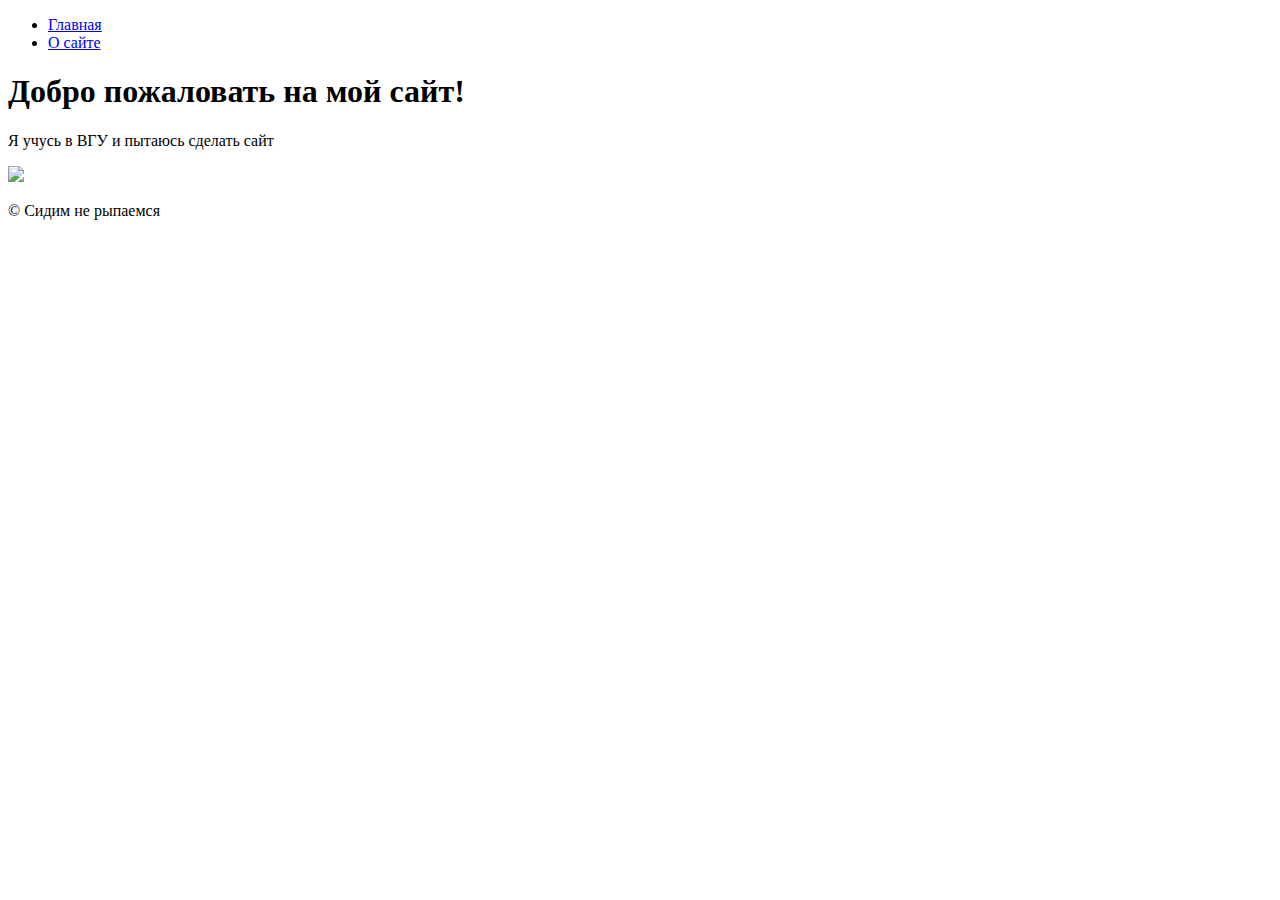
==== index.html @ 1580035c "Create index.html" ====
<!DOCTYPE html>
<html lang="ru">
<head>
    <meta charset="UTF-8">
    <meta name="viewport" content="width=device-width, initial-scale=1.0">
    <title>Обо мне</title>
    <link rel="stylesheet" href="styles.css">
</head>
<body>
    <header>
        <nav>
            <ul>
                <li><a href="index.html">Главная</a></li>
                <li><a href="about.html">О сайте</a></li>
            </ul>
        </nav>
    </header>
    <main>
        <h1>Добро пожаловать на мой сайт!</h1>
        <p>Я учусь в ВГУ и пытаюсь сделать сайт</p>
        <img src="photooo.jpg" style="width: 50%; height: auto;"/>
    </main>
    <footer>
        <p>&copy; Сидим не рыпаемся</p>
    </footer>
</body>
</html>
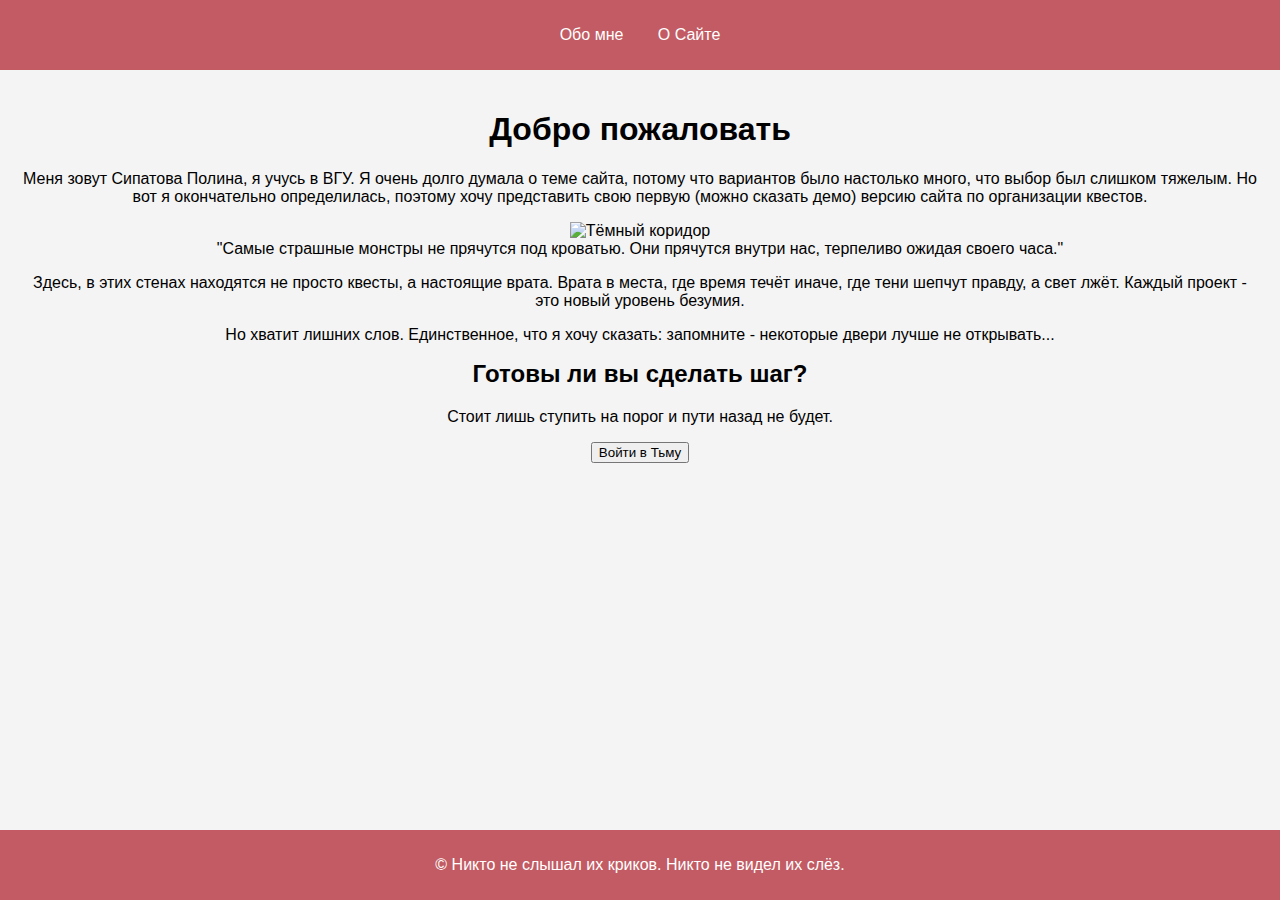
==== commit 38c90e33: "Update index.html" ====
--- a/index.html
+++ b/index.html
@@ -1,27 +1,45 @@
 <!DOCTYPE html>
-<html lang="ru">
+<html lang="ru" class="dark-theme">
 <head>
     <meta charset="UTF-8">
     <meta name="viewport" content="width=device-width, initial-scale=1.0">
-    <title>Обо мне</title>
+    <title>  Квесты - Обо мне</title>
     <link rel="stylesheet" href="styles.css">
+    <link rel="stylesheet" href="index.css">
 </head>
 <body>
+
+    
     <header>
         <nav>
             <ul>
-                <li><a href="index.html">Главная</a></li>
-                <li><a href="about.html">О сайте</a></li>
+                <li><a href="index.html">Обо мне</a></li>
+                <li><a href="about.html">О Сайте</a></li>
             </ul>
         </nav>
     </header>
     <main>
-        <h1>Добро пожаловать на мой сайт!</h1>
-        <p>Я учусь в ВГУ и пытаюсь сделать сайт</p>
-        <img src="photooo.jpg" style="width: 50%; height: auto;"/>
+        <h1>Добро пожаловать</h1>
+        <p>Меня зовут Сипатова Полина, я учусь в ВГУ. Я очень долго думала о теме сайта, потому что вариантов было настолько много, что выбор был слишком тяжелым. Но вот я окончательно определилась, поэтому хочу представить свою первую (можно сказать демо) версию сайта по организации квестов.</p>
+        
+        <img src="5y4n6fe.jpg" alt="Тёмный коридор" class="intro-image">
+        
+        <div class="quote">
+            "Самые страшные монстры не прячутся под кроватью. Они прячутся внутри нас, терпеливо ожидая своего часа."
+        </div>
+        
+        <p>Здесь, в этих стенах находятся не просто квесты, а настоящие врата. Врата в места, где время течёт иначе, где тени шепчут правду, а свет лжёт. Каждый проект - это новый уровень безумия.</p>
+        
+        <p>Но хватит лишних слов. Единственное, что я хочу сказать: запомните - некоторые двери лучше не открывать...</p>
+        
+        <div class="cta">
+            <h2 style="color: var(--candle-light); margin-top: 0;">Готовы ли вы сделать шаг?</h2>
+            <p>Стоит лишь ступить на порог и пути назад не будет.</p>
+            <button class="cta-button">Войти в Тьму</button>
+        </div>
     </main>
     <footer>
-        <p>&copy; Сидим не рыпаемся</p>
+        <p>&copy; Никто не слышал их криков. Никто не видел их слёз.</p>
     </footer>
 </body>
 </html>
--- a/styles.css
+++ b/styles.css
@@ -0,0 +1,43 @@
+body {
+    font-family: Arial, sans-serif;
+    margin: 0;
+    padding: 0;
+    background-color: #f4f4f4;
+}
+
+header {
+    background-color: #c25b63;
+    color: #fff;
+    padding: 10px 0;
+    text-align: center;
+}
+
+nav ul {
+    list-style-type: none;
+    padding: 0;
+}
+
+nav ul li {
+    display: inline;
+    margin: 0 15px;
+}
+
+nav ul li a {
+    color: #fff;
+    text-decoration: none;
+}
+
+main {
+    padding: 20px;
+    text-align: center;
+}
+
+footer {
+    background-color: #c25b63;
+    color: #fff;
+    text-align: center;
+    padding: 10px 0;
+    position: fixed;
+    width: 100%;
+    bottom: 0;
+}